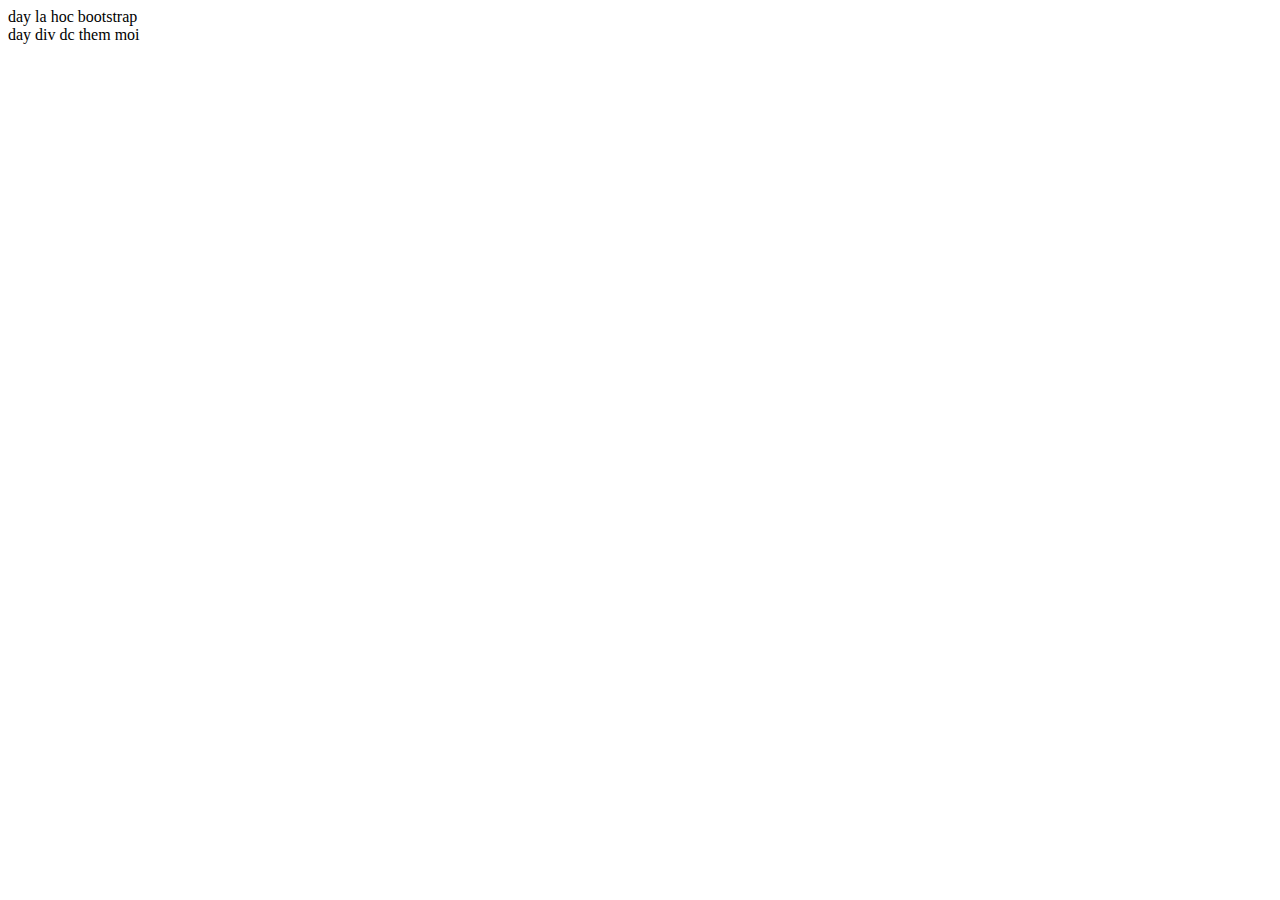
==== index.html @ 116f981e "Update index.html" ====
<!DOCTYPE html>
<html lang="en">
<head>
  <meta charset="UTF-8">
  <meta name="viewport" content="width=device-width, initial-scale=1.0">
  <title>Document</title>
</head>
<body>
  <div>day la hoc bootstrap</div>
  <div>day div dc them moi</div>
</body>
</html>
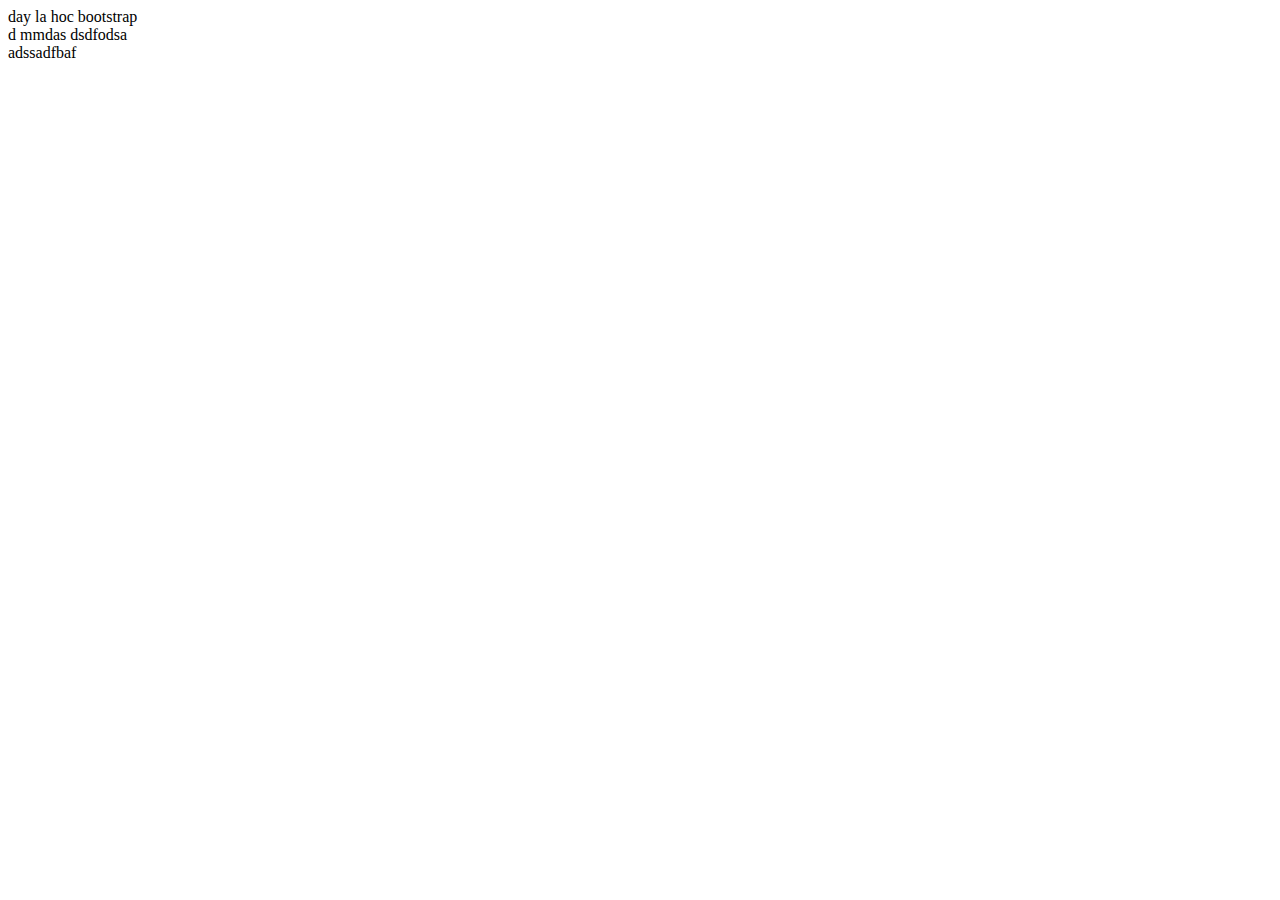
==== commit 5e2143fe: "Update index.html" ====
--- a/index.html
+++ b/index.html
@@ -7,6 +7,7 @@
 </head>
 <body>
   <div>day la hoc bootstrap</div>
-  <div>day div dc them moi</div>
+  <div>d mmdas dsdfodsa</div>
+  adssadfbaf
 </body>
 </html>
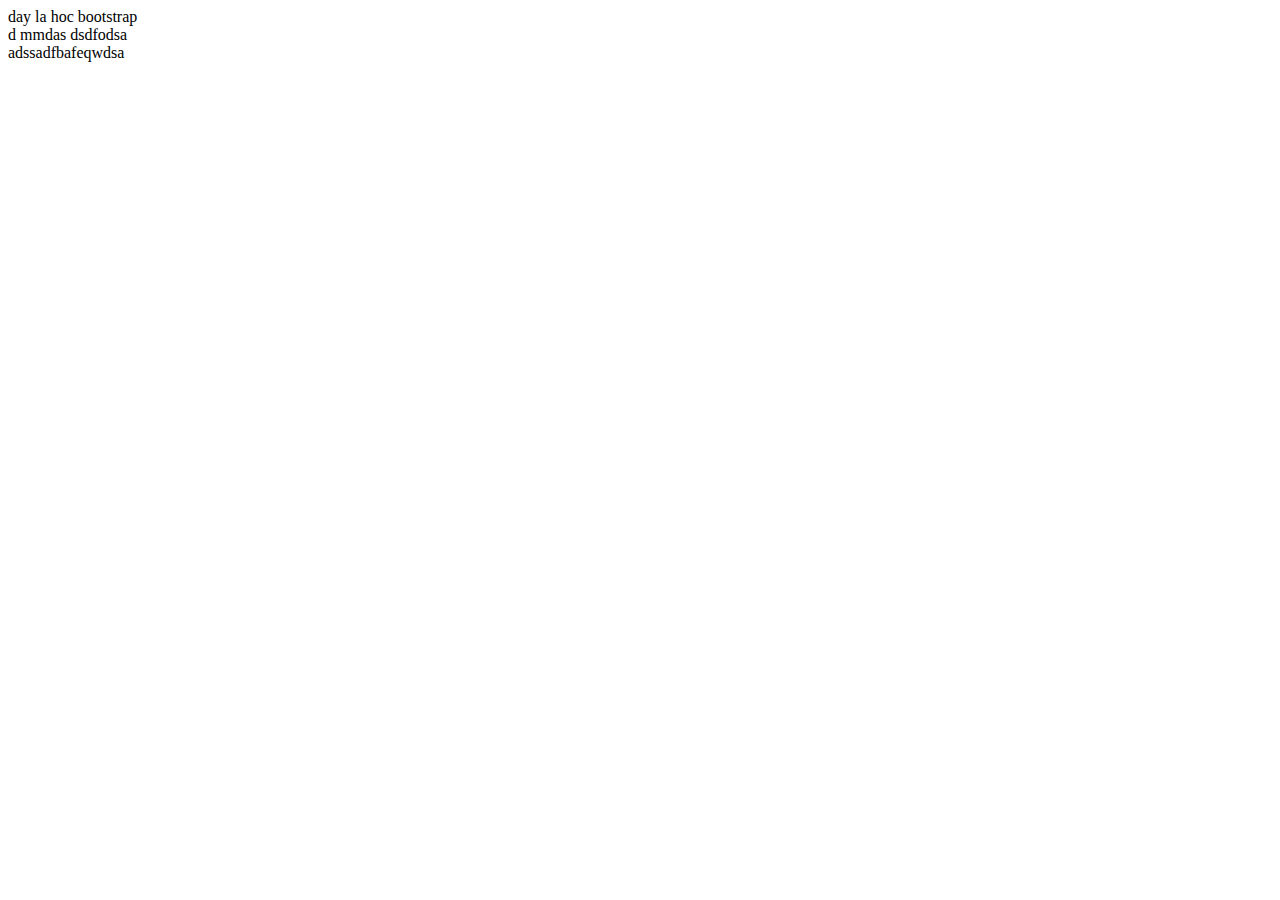
==== commit f07faf73: "Update index.html" ====
--- a/index.html
+++ b/index.html
@@ -8,6 +8,6 @@
 <body>
   <div>day la hoc bootstrap</div>
   <div>d mmdas dsdfodsa</div>
-  adssadfbaf
+  adssadfbafeqwdsa
 </body>
 </html>
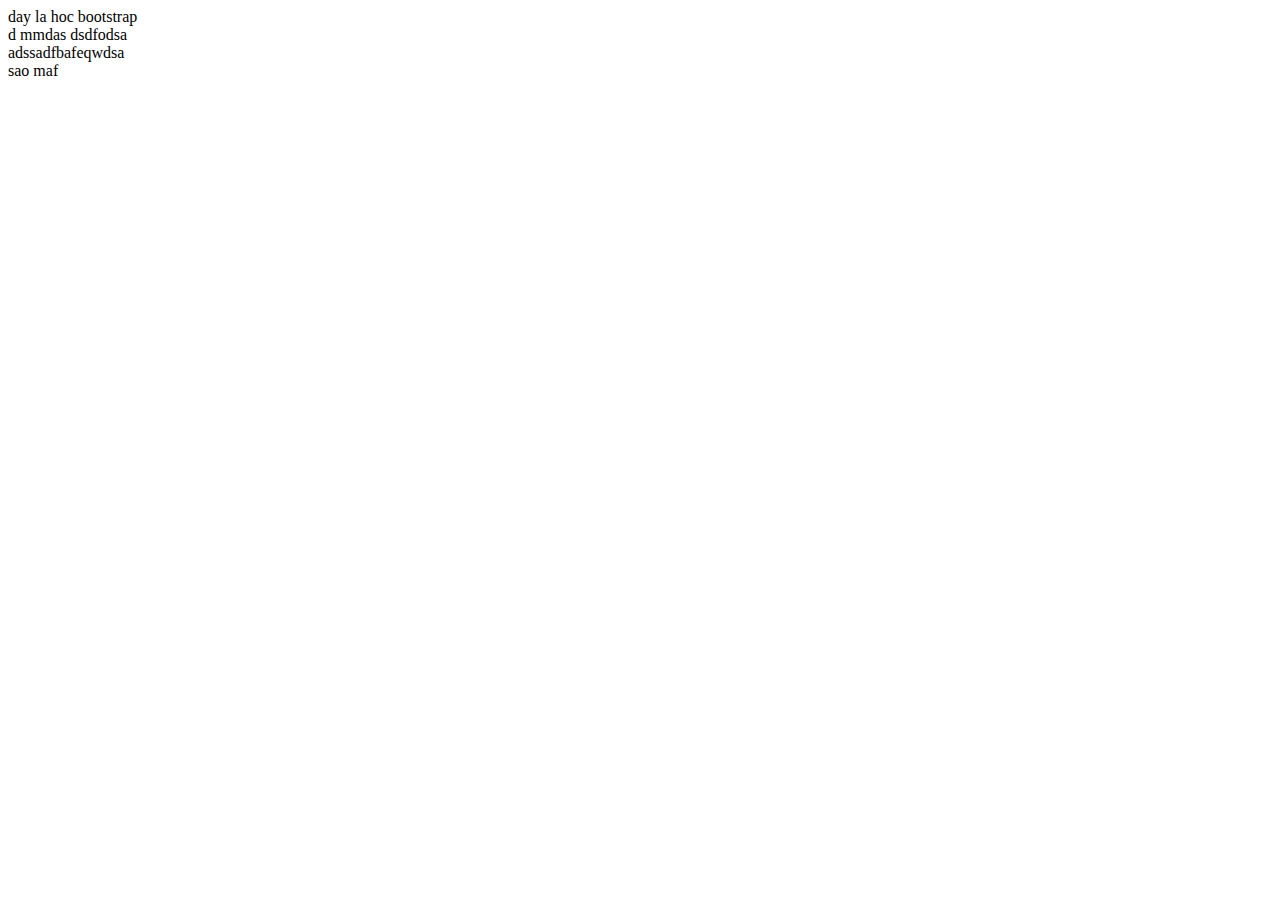
==== commit fdf2bd2c: "Update index.html" ====
--- a/index.html
+++ b/index.html
@@ -9,5 +9,6 @@
   <div>day la hoc bootstrap</div>
   <div>d mmdas dsdfodsa</div>
   adssadfbafeqwdsa
+  <div>sao maf</div>
 </body>
 </html>
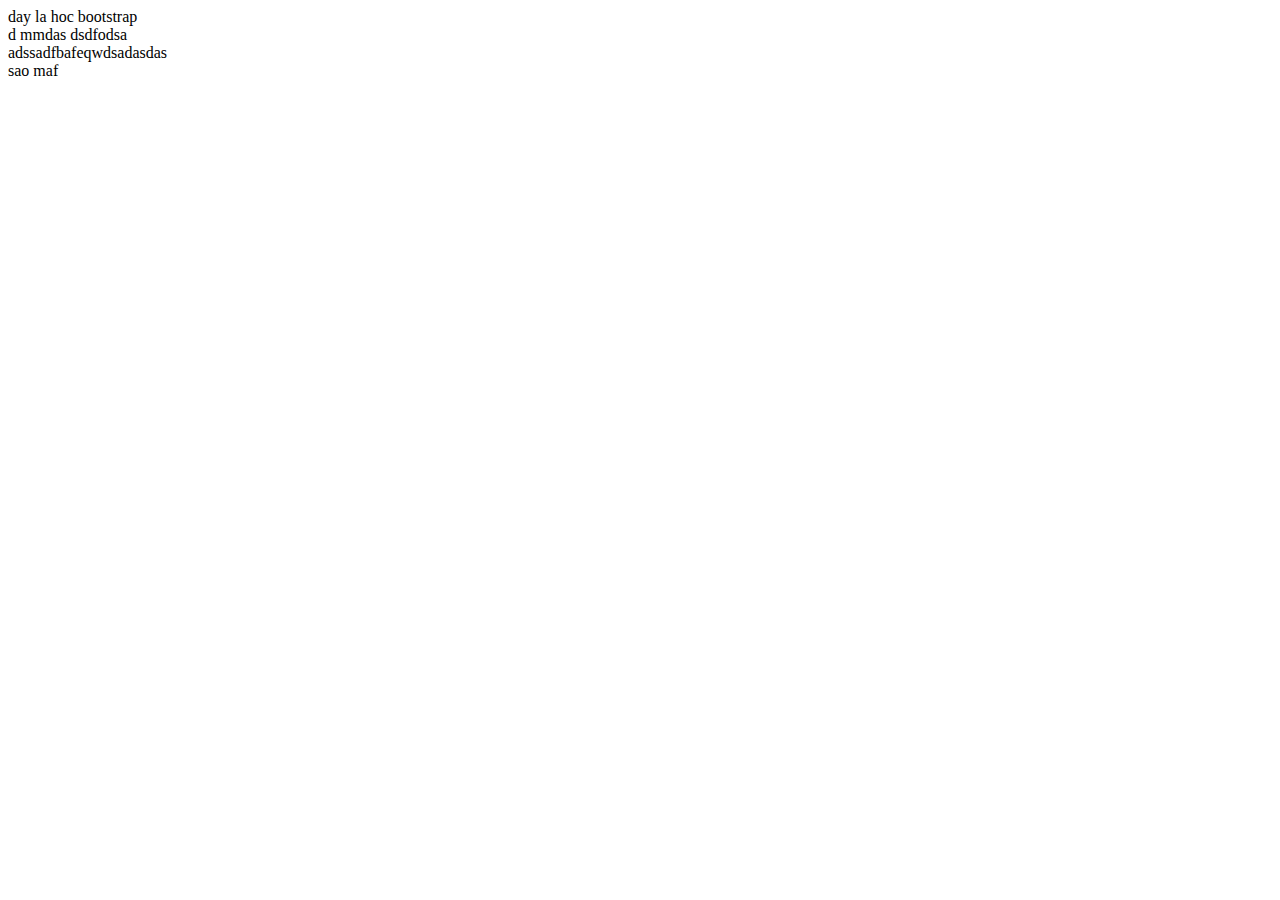
==== commit 2dc63e8c: "Update index.html" ====
--- a/index.html
+++ b/index.html
@@ -8,7 +8,7 @@
 <body>
   <div>day la hoc bootstrap</div>
   <div>d mmdas dsdfodsa</div>
-  adssadfbafeqwdsa
+  adssadfbafeqwdsadasdas
   <div>sao maf</div>
 </body>
 </html>
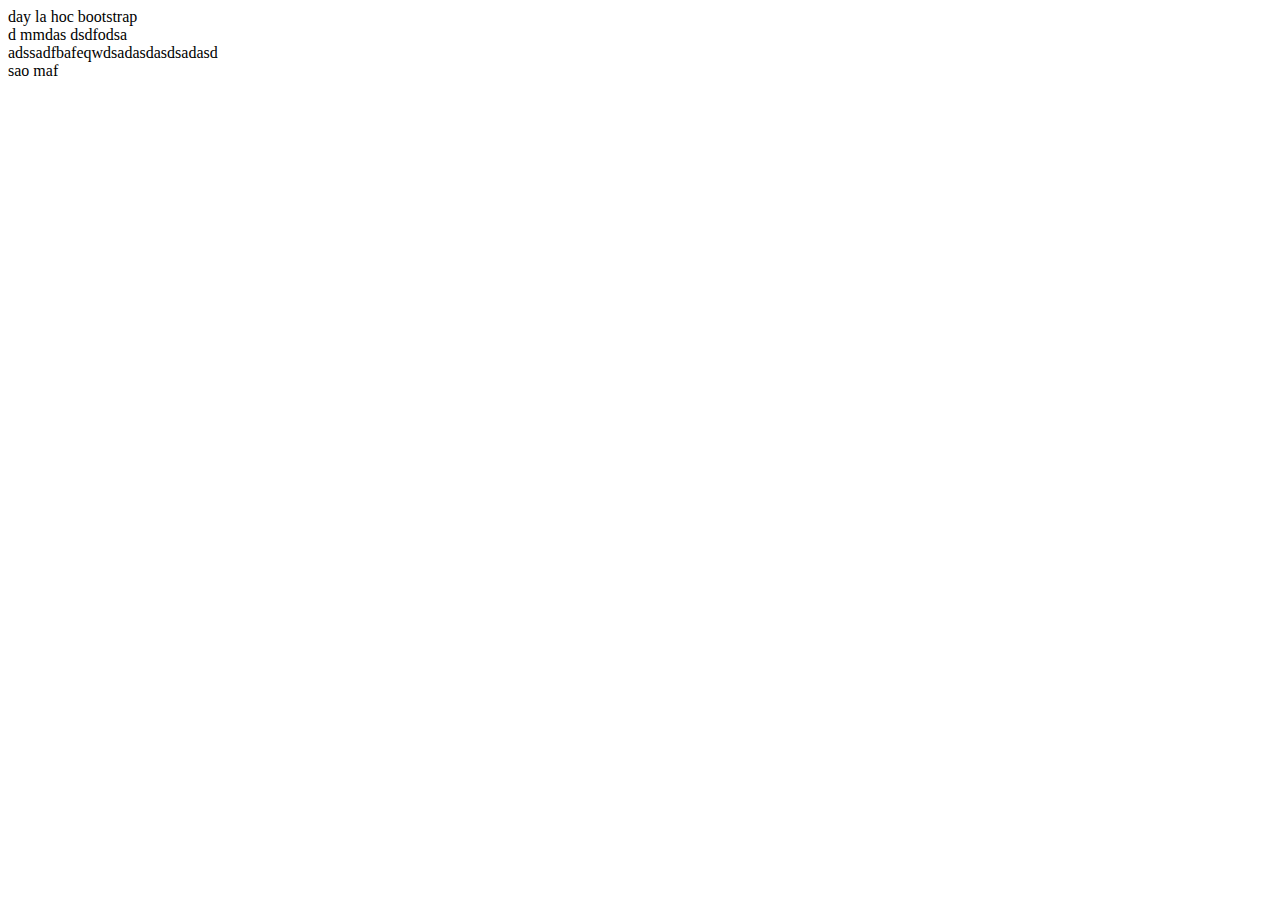
==== commit 0f73a926: "Update index.html" ====
--- a/index.html
+++ b/index.html
@@ -8,7 +8,7 @@
 <body>
   <div>day la hoc bootstrap</div>
   <div>d mmdas dsdfodsa</div>
-  adssadfbafeqwdsadasdas
+  adssadfbafeqwdsadasdasdsadasd
   <div>sao maf</div>
 </body>
 </html>
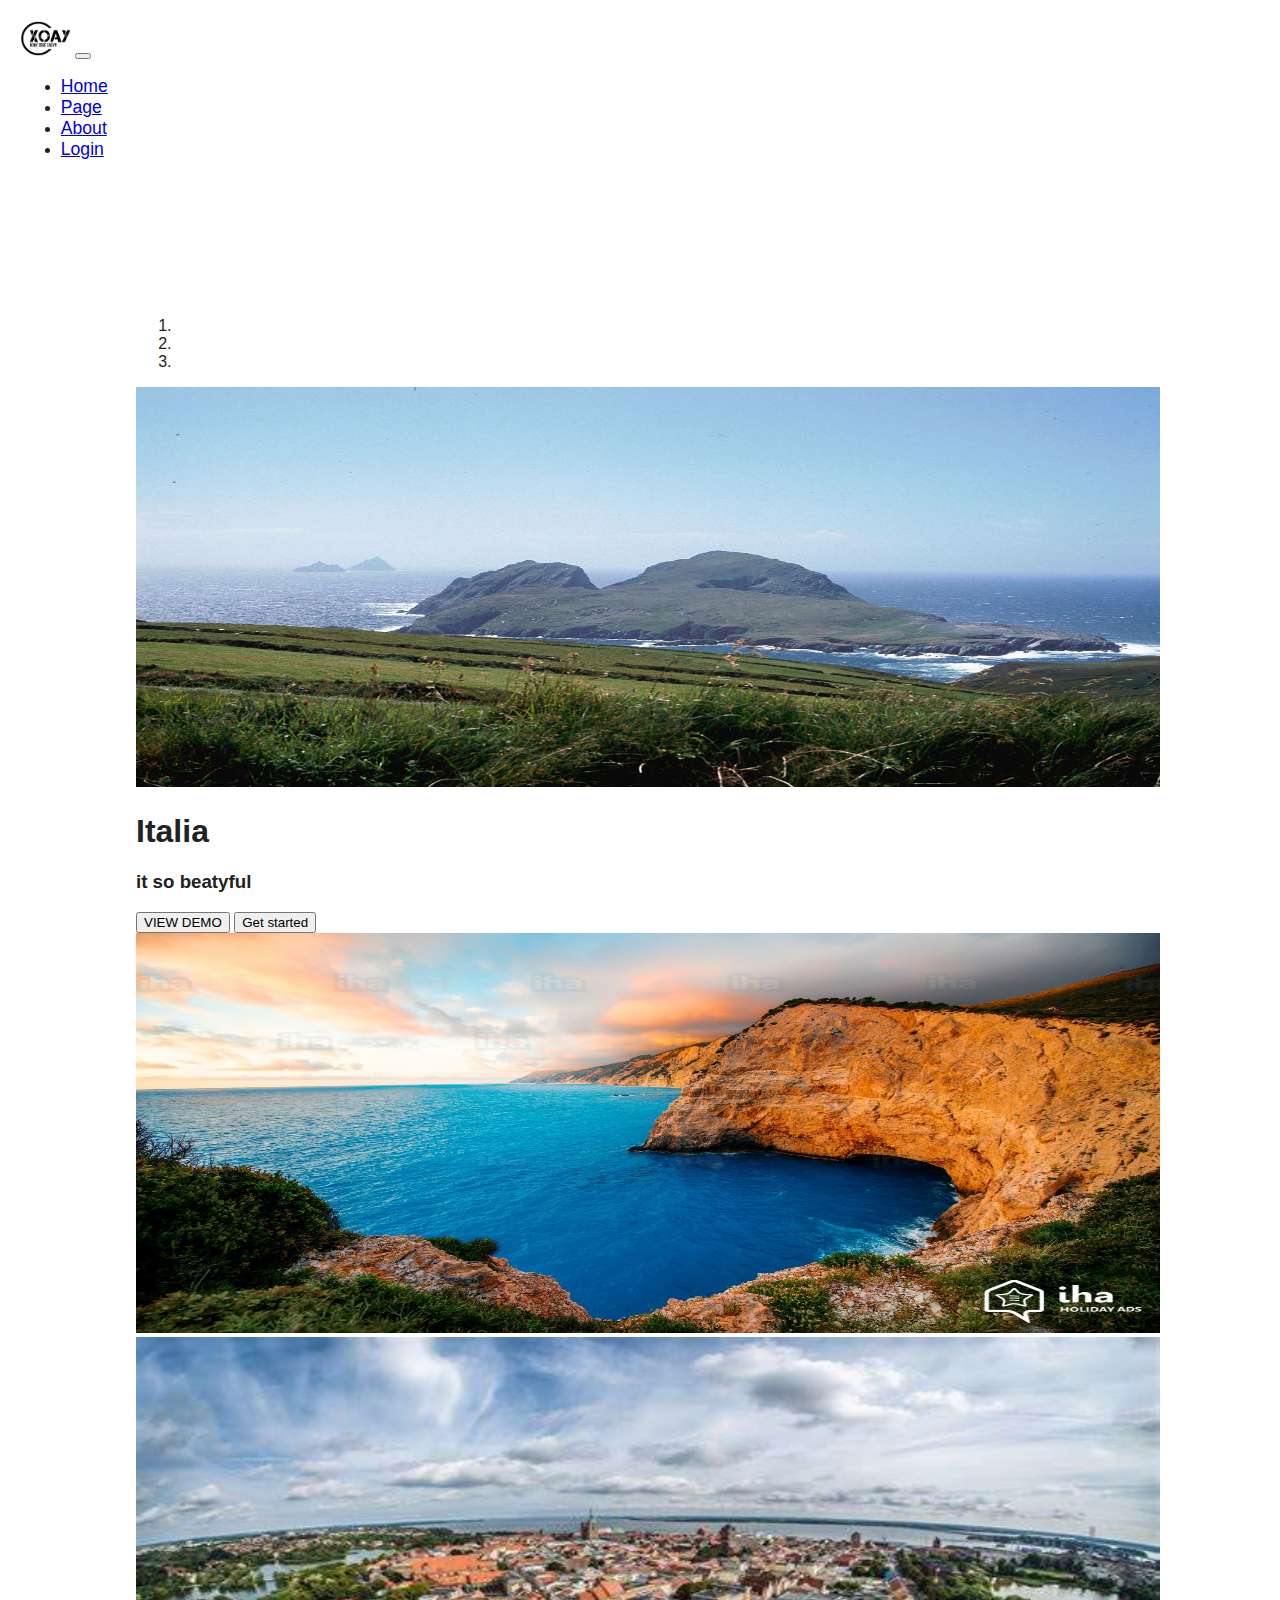
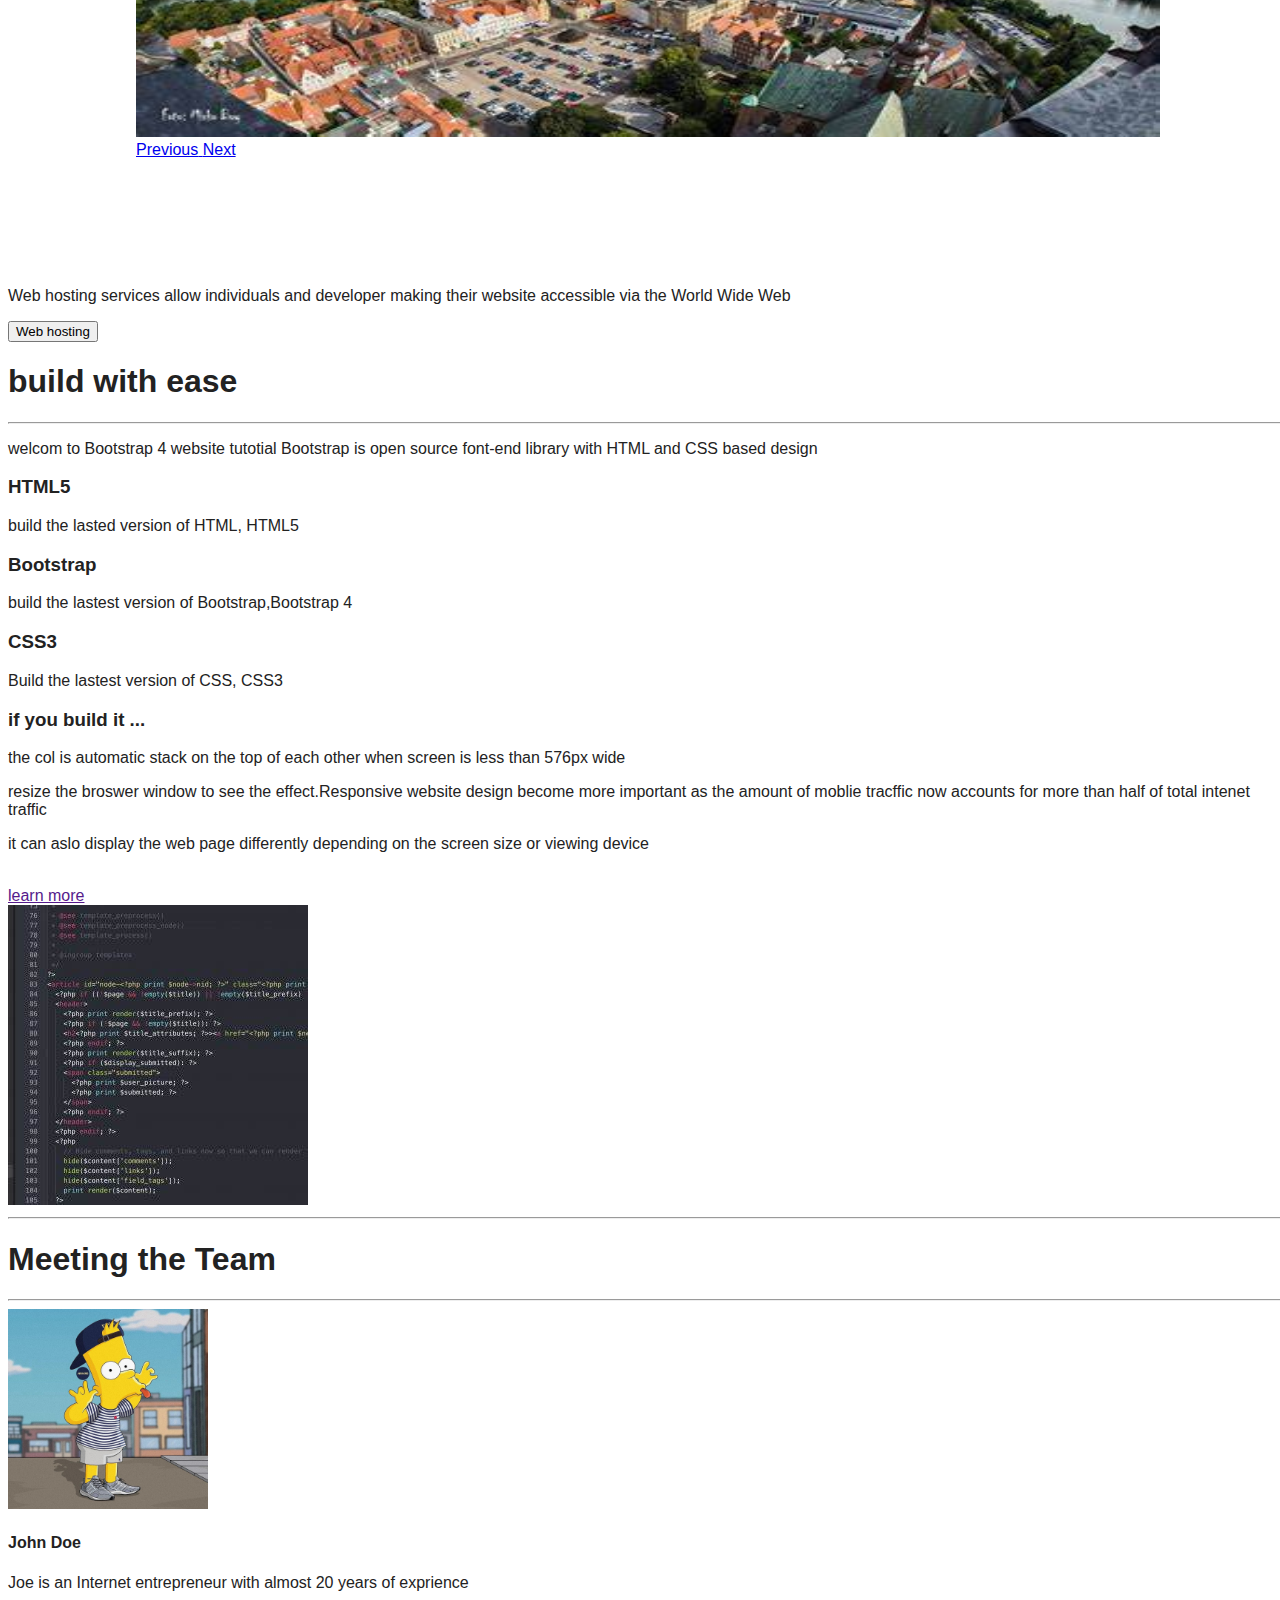
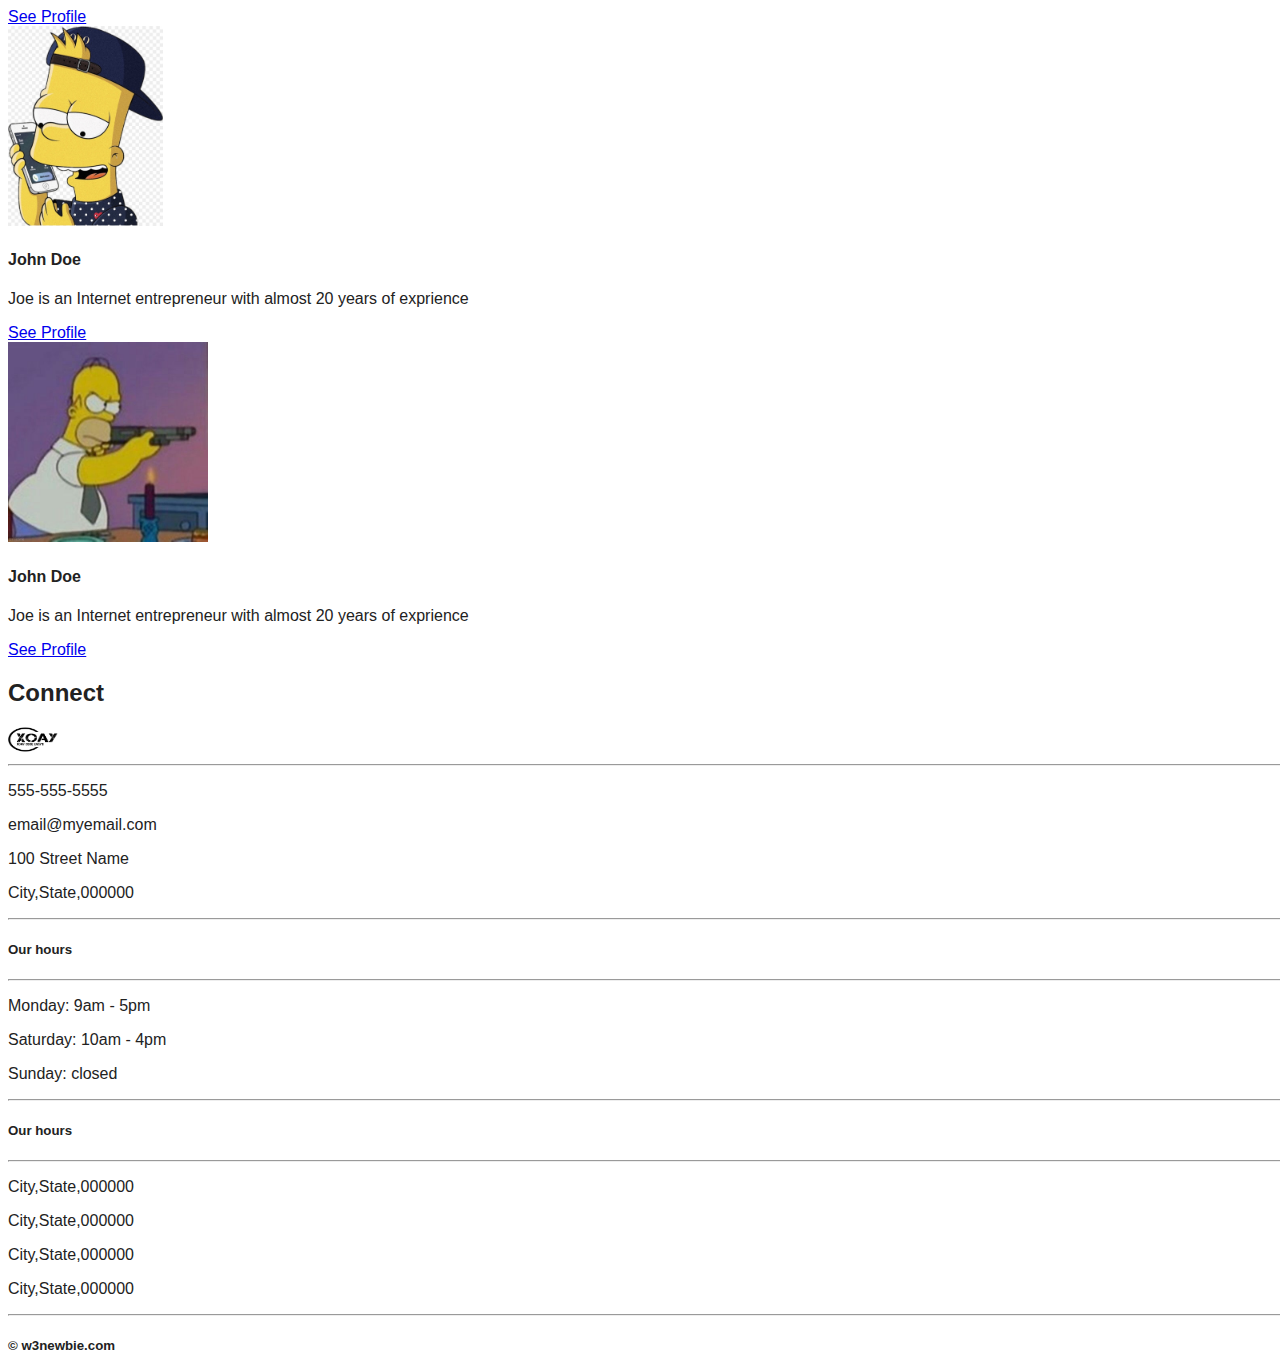
==== commit e4c7da94: "ddsadnsakd" ====
--- a/index.html
+++ b/index.html
@@ -1,14 +1,243 @@
 <!DOCTYPE html>
 <html lang="en">
+
 <head>
   <meta charset="UTF-8">
   <meta name="viewport" content="width=device-width, initial-scale=1.0">
-  <title>Document</title>
+  <link rel="stylesheet" href="https://stackpath.bootstrapcdn.com/bootstrap/4.5.0/css/bootstrap.min.css"
+    integrity="sha384-9aIt2nRpC12Uk9gS9baDl411NQApFmC26EwAOH8WgZl5MYYxFfc+NcPb1dKGj7Sk" crossorigin="anonymous">
+  <title>bootstrap 4</title>
+  <link rel="stylesheet" href="./css/css.css">
 </head>
+
 <body>
-  <div>day la hoc bootstrap</div>
-  <div>d mmdas dsdfodsa</div>
-  adssadfbafeqwdsadasdasdsadasd
-  <div>sao maf</div>
+  <div class="page-wrapper">
+    <header>
+
+      <nav class="navbar navbar-expand-md navbar-light bg-light sticky-top">
+        <div class="container-fluid">
+          <a class="navbar-brand" href="/"><img class="logo" src="anh/logo.png" alt="img"></a>
+          <button class="navbar-toggler" type="button" data-toggle="collapse" data-target="#navbarResponsive">
+            <span class="navbar-toggler-icon"></span>
+          </button>
+          <div class="collapse navbar-collapse" id="navbarResponsive">
+            <ul class="navbar-nav ml-auto">
+              <li class="nav-item" >
+                <a class="nav-link active" href="/"> Home</a>
+              </li>
+              <li class="nav-item">
+                <a class="nav-link" href="/page"> Page</a>
+              </li>
+              <li class="nav-item">
+                <a class="nav-link" href="/about"> About</a>
+              </li>
+              <li class="nav-item">
+                <a class="nav-link" href='/login'> Login</a>
+              </li>
+            </ul>
+          </div>
+        </div>
+      </nav>
+
+    </header>
+
+    <!-------image slider--------->
+    <div id="slides" class="carousel slide justify-content" data-ride="carousel">
+      <ol class="carousel-indicators">
+        <li data-target="#slides" data-slide-to="0" class="active"></li>
+        <li data-target="#slides" data-slide-to="1"></li>
+        <li data-target="#slides" data-slide-to="2"></li>
+      </ol>
+      <div class="carousel-inner">
+        <div class="carousel-item active">
+          <img class="carousel-img d-block w-100" src="./anh/1.jpg" alt="anh1">
+          <div class="carousel-caption">
+            <h1 class="display-2">Italia</h1>
+            <h3>it so beatyful</h3>
+            <button type="button" class="btn btn-outline-light btn-lg">VIEW DEMO</button>
+            <button type="button" class='btn btn-primary btn-lg'> Get started</button>
+          </div>
+        </div>
+        <div class="carousel-item">
+          <img class="carousel-img d-block w-100" src="./anh/2.jpeg" alt="anh2">
+
+        </div>
+        <div class="carousel-item">
+          <img class="carousel-img d-block w-100" src="./anh/3.jpg" alt="anh3">
+
+        </div>
+      </div>
+      <a class="carousel-control-prev" href="#slides" role="button" data-slide="prev">
+        <span class="carousel-control-prev-icon" aria-hidden="true"></span>
+        <span class="sr-only">Previous</span>
+      </a>
+      <a class="carousel-control-next" href="#slides" role="button" data-slide="next">
+        <span class="carousel-control-next-icon" aria-hidden="true"></span>
+        <span class="sr-only">Next</span>
+      </a>
+    </div>
+  
+  <!---------------------------------------------Jumporon---------->
+  <div class="container-fluid">
+    <div class="row jumbotron">
+        <div class="col-sx-12 col-sm-12 col-md-9 col-lg-9 col-xl-10">
+          <p class='lead'>Web hosting services allow individuals and developer making  their website accessible via the World Wide Web </p>
+       </div>
+       <div class="col-sx-12 col-sm-12 col-md-3 col-lg-3 col-xl-2">
+         <a href="#"><button type="button" class="btn btn-outline-secondary btn-lg">Web hosting</button></a>
+       </div>
+    </div>
+  </div>
+  <!--------------------------web section-->
+  <div class='container-fluid padding'>
+    <div class="row welcome text-center">
+      <div class='col-12'>
+        <h1 class='display-4'>
+          build with ease
+        </h1>
+        <hr>
+        <div class="col-12">
+          <p class="lead">
+            welcom to Bootstrap 4 website tutotial
+            Bootstrap is open source font-end library with HTML and CSS based design
+          </p>
+        </div>
+      </div>
+    </div>
+  </div>
+  <div class="container-fluid padding">
+      <div class="row text-center paddding">
+        <div class="col-xs-12 col-sm-6 col-md-4">
+         <i class="fas fa-code"></i>
+         <h3>HTML5</h3>
+         <p>build the lasted version of HTML, HTML5</p>
+        </div>
+        <div class="col-xs-12 col-sm-6 col-md-4">
+         <i class="fas fa-bold"></i>
+         <h3>Bootstrap</h3>
+         <p>build the lastest version of Bootstrap,Bootstrap 4</p>
+        </div>
+        <div class="col-xs-12 col-sm-12 col-md-4">
+         <i class="fas fa-css3"></i>
+         <h3>CSS3</h3>
+         <p>Build the lastest version of CSS, CSS3</p>
+        </div>
+      </div>
+  </div>
+<!-------------------------------------2 Col--------------------->
+<div class="container-fluid padding">
+<div class="row padding">
+  <div class="col-md-12 col-lg-6 ">
+    <h3>if you build it ...</h3>
+    <p >the col is automatic stack on the top of each other when screen is less than 576px wide</p>
+    <p>resize the broswer window to see the effect.Responsive website  design become more important as the amount of moblie tracffic now accounts for more than half of total intenet traffic</p>
+   <p>it can aslo display the web page differently depending on the screen size or viewing  device</p>
+    <br>
+    <a href="" class="btn btn-primary">learn more</a>
+  </div>
+  <div class="col-lg-6">
+    <img class="img-fluid" src="./anh/OIP.jpg" alt="code font-end">
+  </div>
+</div>
+</div>
+<hr class='my-4'>
+
+<!-------------Fixed background-->
+<figure>
+<div class='fixed-wrap'>
+<div id="fixed"></div>
+</div>
+</figure>
+
+<!---meeting the team-->
+<div class="container-fluid padding">
+  <div class="row welcome text-center">
+   <div class='col-12'>
+          <h1 class="display-4"> Meeting the Team</h1>
+           <hr class="my-4">
+   </div>
+  
+   <div class="col-sm-4">
+     <div class="card">
+       <img class="card-img-top" src='./anh/a1.jpg' alt="avatar cua tien">
+       <div class="card-body">
+          <h4 class='card-title'>John Doe</h4>
+          <p class="card-text">Joe is an Internet entrepreneur with almost 20 years of exprience</p>
+          <a href="/tien" class="btn btn-outline-secondary">See Profile</a>
+       </div>
+     </div>
+   </div>
+    <div class="col-sm-4">
+     <div class="card">
+       <img class="card-img-top" src='./anh/a3.jpg' alt="avatar cua tien">
+       <div class="card-body">
+          <h4 class='card-title'>John Doe</h4>
+          <p class="card-text">Joe is an Internet entrepreneur with almost 20 years of exprience</p>
+          <a href="/tien" class="btn btn-outline-secondary">See Profile</a>
+       </div>
+     </div>
+   </div>
+    <div class="col-sm-4">
+     <div class="card">
+       <img class="card-img-top" src='./anh/a2.jpg' alt="avatar cua tien">
+       <div class="card-body">
+          <h4 class='card-title'>John Doe</h4>
+          <p class="card-text">Joe is an Internet entrepreneur with almost 20 years of exprience</p>
+          <a href="/tien" class="btn btn-outline-secondary">See Profile</a>
+       </div>
+     </div>
+   </div>
+  </div>
+</div>
+<!----------------------------------connect-------------->
+<div class="container-fluid">
+  <div class="row welcome text-center">
+    <div class="col-12"> 
+    <h2 class='display-4'>Connect</h2>
+    </div>
+  </div>
+</div>
+<!--------------footer------------------->
+<div class="container-fluid">
+  <div class="row text-center">
+    <div class='col-md-4'>
+        <img class="logo-footer" src="./anh/logo.png" alt="logo footer">
+        <hr class='light'>
+        <p>555-555-5555</p>
+        <p>email@myemail.com</p>
+        <p>100 Street Name</p>
+        <p>City,State,000000</p>
+    </div>
+    <div class="col-md-4">
+      <hr class="light">
+      <h5>Our hours</h5>
+      <hr class="light">
+      <p>Monday: 9am - 5pm</p>
+      <p>Saturday: 10am - 4pm</p>
+      <p>Sunday: closed</p>
+    </div>
+     <div class='col-md-4'>
+        <hr class="light">
+      <h5>Our hours</h5>
+      <hr class="light">
+        <p>City,State,000000</p>
+        <p>City,State,000000</p>
+        <p>City,State,000000</p>
+        <p>City,State,000000</p>
+    </div>
+    <div class="col-12">
+      <hr class="light">
+      <h5>&copy; w3newbie.com</h5>
+    </div>
+  </div>
+</div>
+</div>
 </body>
-</html>
+<script src="https://code.jquery.com/jquery-3.5.1.slim.min.js"
+  integrity="sha384-DfXdz2htPH0lsSSs5nCTpuj/zy4C+OGpamoFVy38MVBnE+IbbVYUew+OrCXaRkfj" crossorigin="anonymous"></script>
+<script src="https://cdn.jsdelivr.net/npm/popper.js@1.16.0/dist/umd/popper.min.js"
+  integrity="sha384-Q6E9RHvbIyZFJoft+2mJbHaEWldlvI9IOYy5n3zV9zzTtmI3UksdQRVvoxMfooAo" crossorigin="anonymous"></script>
+<script src="https://stackpath.bootstrapcdn.com/bootstrap/4.5.0/js/bootstrap.min.js"
+  integrity="sha384-OgVRvuATP1z7JjHLkuOU7Xw704+h835Lr+6QL9UvYjZE3Ipu6Tp75j7Bh/kR0JKI" crossorigin="anonymous"></script>
+
+</html>--- a/css/css.css
+++ b/css/css.css
@@ -0,0 +1,41 @@
+html,body{
+    height: 100%;
+    width: 100%;
+    font-family: "Poppins", sans-serif;
+    color:#222;
+}
+.navbar{
+    padding:0.8rem;
+}
+.navbar-nav li{
+padding-right: 20px;
+
+}
+.nav-link{
+    font-size: 1.1rem;
+}
+.logo{
+    width: 50px;
+}
+.carousel-img{
+    width: 100%;
+    height: 400px;
+    margin: auto;
+    padding: auto;
+    
+}
+.carousel-inner{
+     margin: 0 auto;
+    padding: 0 auto;
+}
+.carousel{
+    margin: 10%;
+    padding: 0 auto;
+}
+.card-img-top{
+    height: 200px;
+}
+.logo-footer{
+    width: 50px;
+    height: 25px;
+}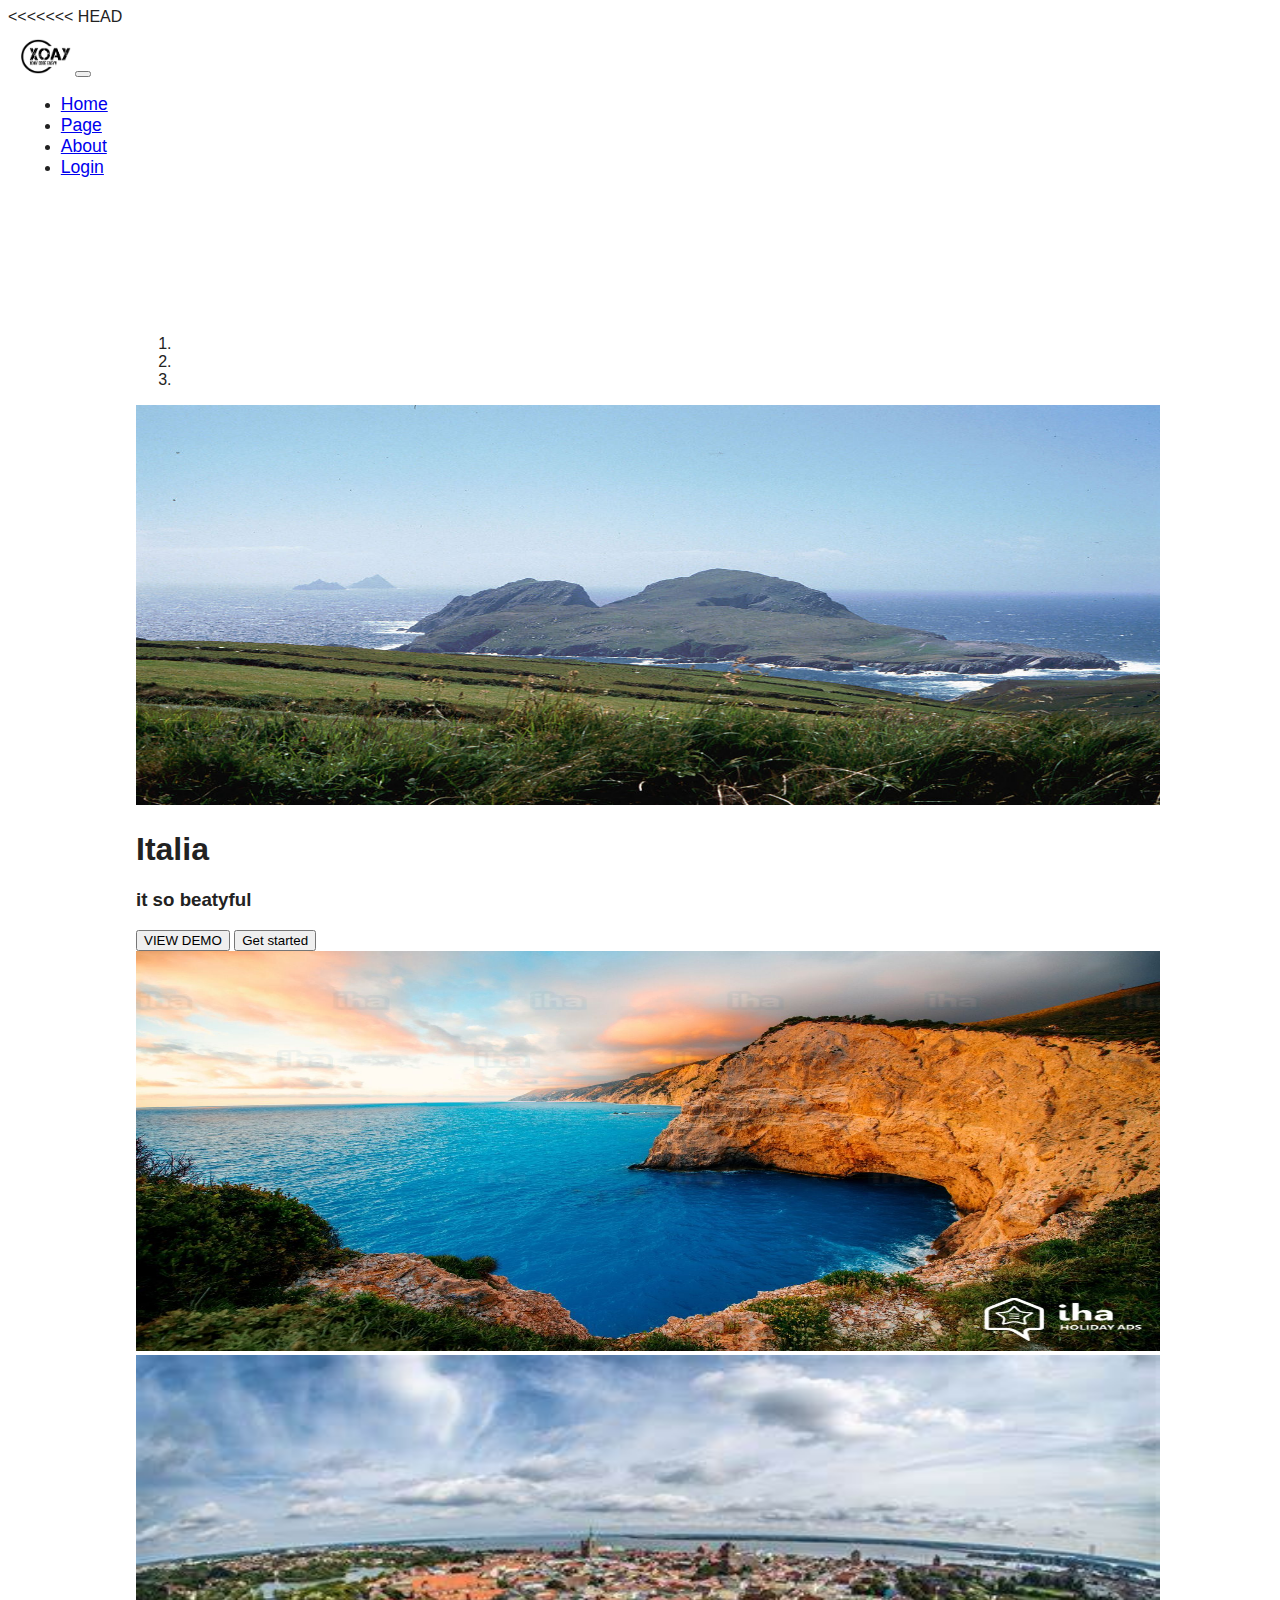
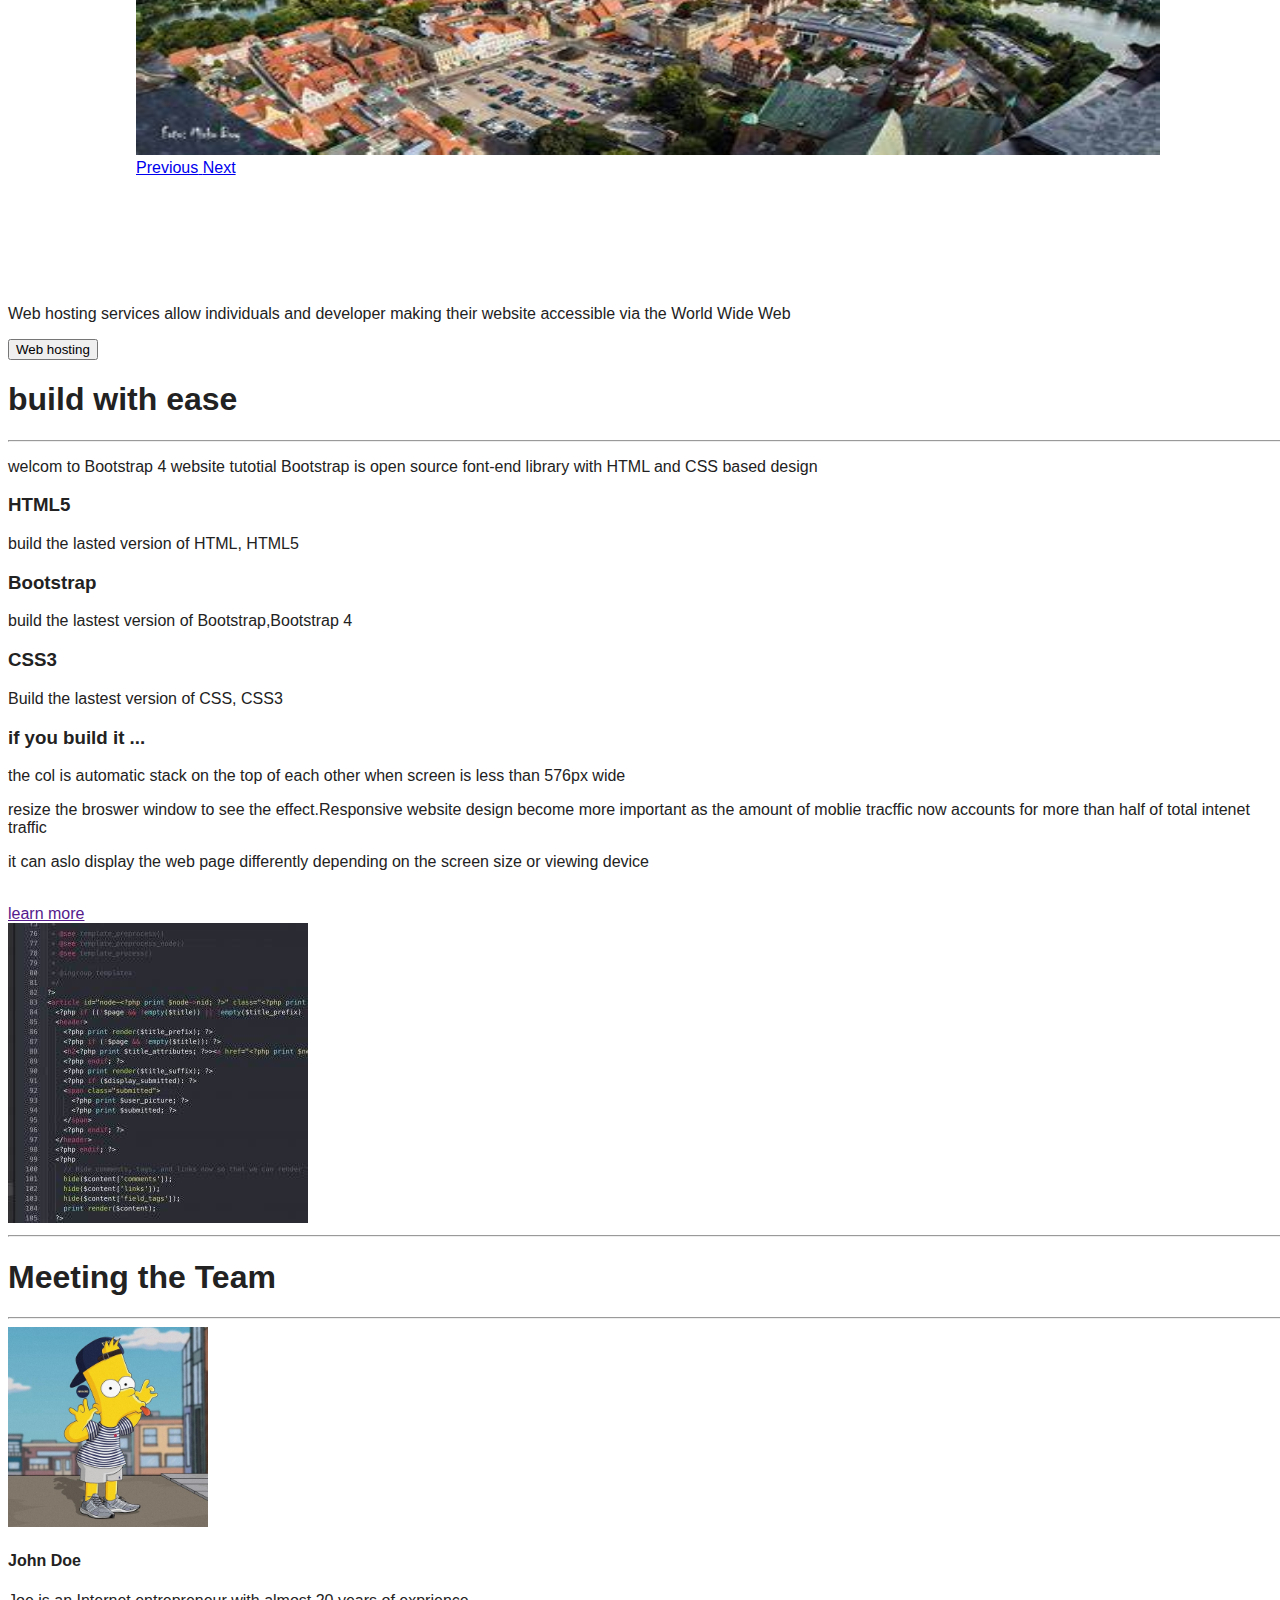
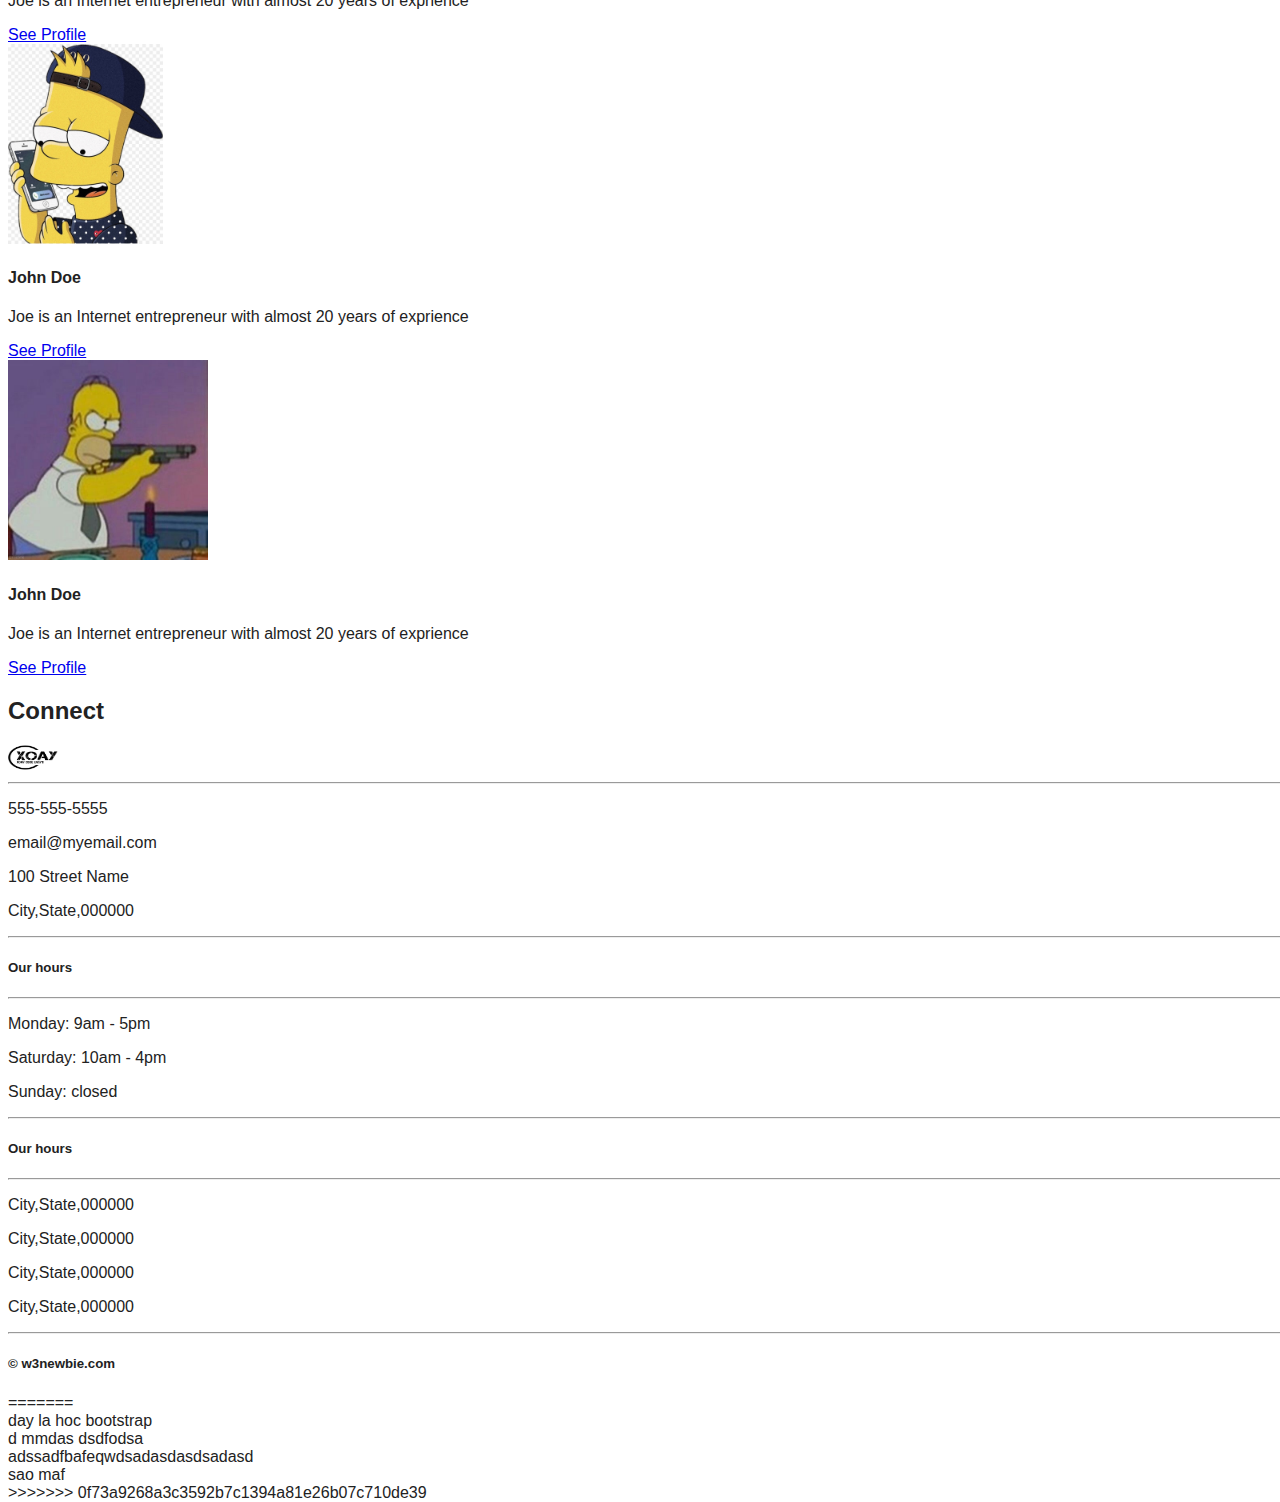
==== commit bcf2271f: "dasdas" ====
--- a/index.html
+++ b/index.html
@@ -11,6 +11,7 @@
 </head>
 
 <body>
+<<<<<<< HEAD
   <div class="page-wrapper">
     <header>
 
@@ -240,4 +241,12 @@
 <script src="https://stackpath.bootstrapcdn.com/bootstrap/4.5.0/js/bootstrap.min.js"
   integrity="sha384-OgVRvuATP1z7JjHLkuOU7Xw704+h835Lr+6QL9UvYjZE3Ipu6Tp75j7Bh/kR0JKI" crossorigin="anonymous"></script>
 
-</html>+</html>
+=======
+  <div>day la hoc bootstrap</div>
+  <div>d mmdas dsdfodsa</div>
+  adssadfbafeqwdsadasdasdsadasd
+  <div>sao maf</div>
+</body>
+</html>
+>>>>>>> 0f73a9268a3c3592b7c1394a81e26b07c710de39
